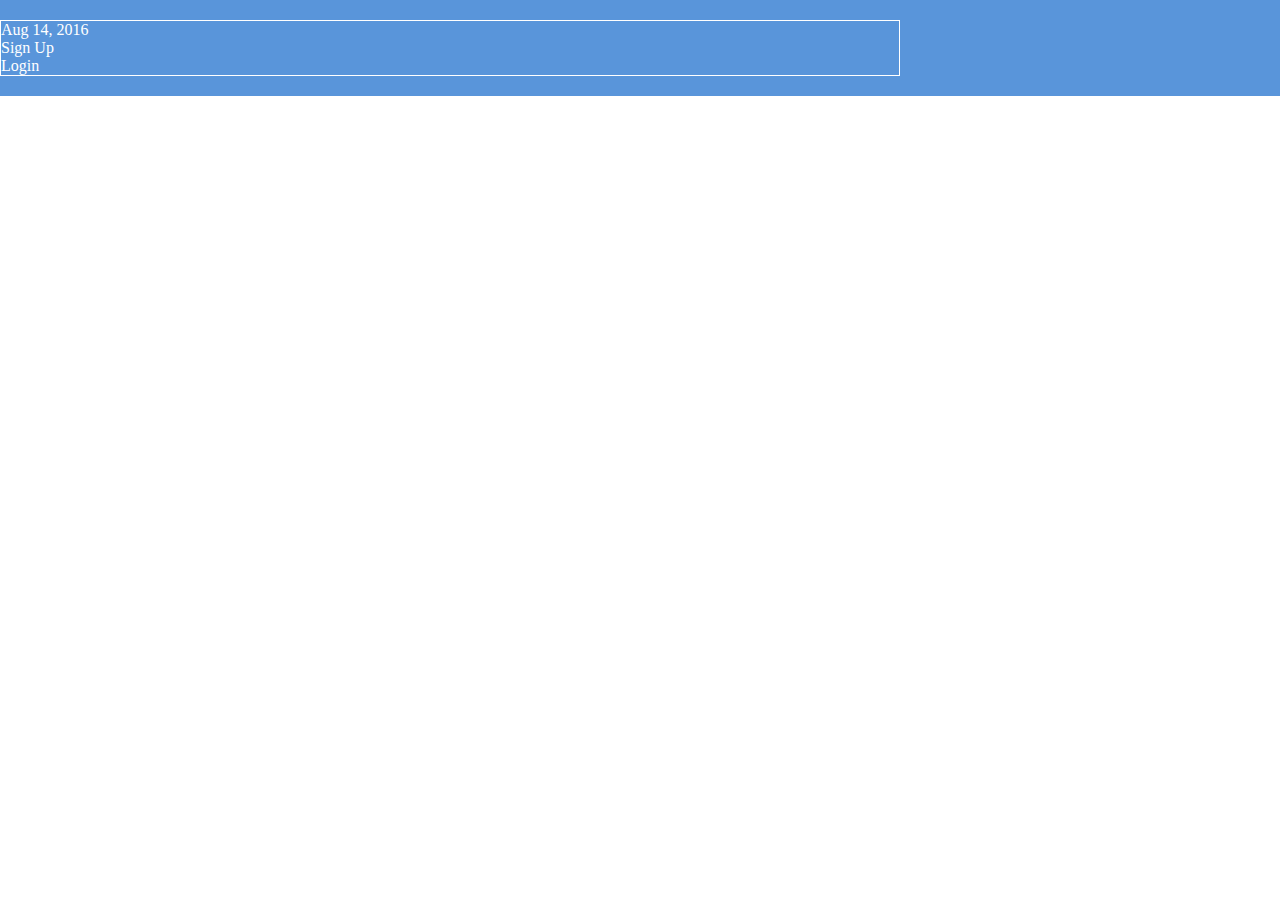
==== flexbox2.0.html @ 16e9590b "firstattempt" ====
<!DOCTYPE html>
<html lang='en'>
  <head>
    <meta charset='UTF-8'/>
    <title>Some Web Page</title>
    <link rel='stylesheet' href='styles.css'/>
  </head>
  <body>
    <div class='menu-container'>
      <div class='menu'>
        <div class='date'>Aug 14, 2016</div>
        <div class='signup'>Sign Up</div>
        <div class='login'>Login</div>
      </div>
    </div>
  </body>
</html>
---- styles.css ----
* {
    margin: 0;
    padding: 0;
    box-sizing: border-box;
  }
  
  .menu-container {
    color: #fff;
    background-color: #5995DA;  /* Blue */
    padding: 20px 0;
  }
  
  .menu {
    border: 1px solid #fff;  /* For debugging */
    width: 900px;
  }
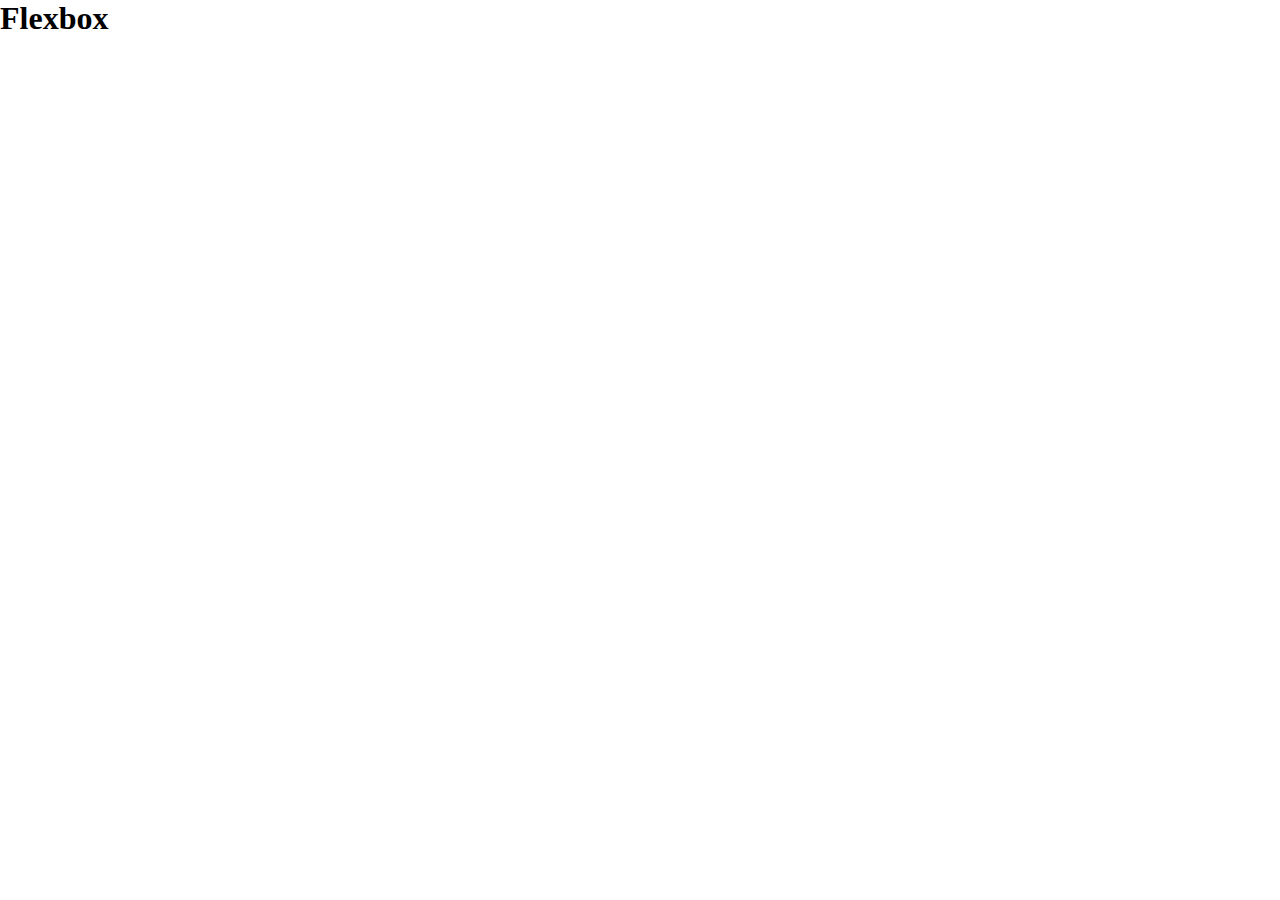
==== commit 31560436: "change" ====
--- a/flexbox2.0.html
+++ b/flexbox2.0.html
@@ -6,12 +6,7 @@
     <link rel='stylesheet' href='styles.css'/>
   </head>
   <body>
-    <div class='menu-container'>
-      <div class='menu'>
-        <div class='date'>Aug 14, 2016</div>
-        <div class='signup'>Sign Up</div>
-        <div class='login'>Login</div>
-      </div>
-    </div>
+    <h1>Flexbox</h1>
+
   </body>
 </html>--- a/styles.css
+++ b/styles.css
@@ -5,10 +5,19 @@
   }
   
   .menu-container {
-    color: #fff;
-    background-color: #5995DA;  /* Blue */
-    padding: 20px 0;
-  }
+        /* ... */
+  display: flex;
+}
+
+.menu-container {
+        /* ... */
+  display: flex;
+}
+
+.menu-container {
+    /* ... */
+display: flex;
+}
   
   .menu {
     border: 1px solid #fff;  /* For debugging */
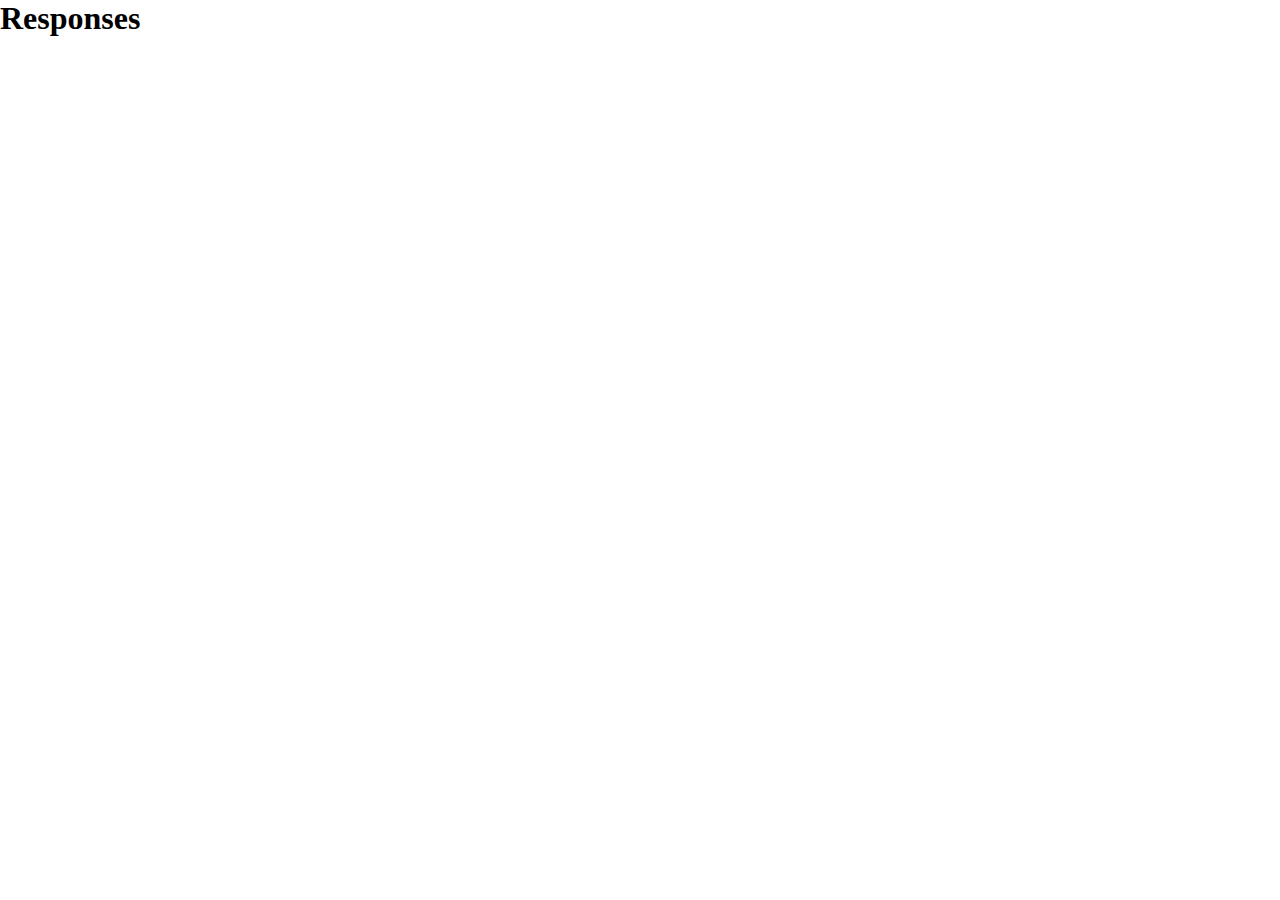
==== commit 3738aa92: "meh" ====
--- a/flexbox2.0.html
+++ b/flexbox2.0.html
@@ -1,12 +1,29 @@
 <!DOCTYPE html>
-<html lang='en'>
+<html lang="en">
+<head>
+    <meta charset="UTF-8">
+    <meta name="viewport" content="width=device-width, initial-scale=1.0">
+    <meta http-equiv="X-UA-Compatible" content="ie=edge">
+    <title>Jessie's site</title>
+
+<head>
+    <meta charset='UTF-8'/>
+    <title>Flexbox</title>
+    <link rel='stylesheet' href='styles.css'/>
+</head>
+<body>
+    <h1>Responses</h1>
+
+
+</body>
+</html>
   <head>
     <meta charset='UTF-8'/>
     <title>Some Web Page</title>
     <link rel='stylesheet' href='styles.css'/>
   </head>
   <body>
-    <h1>Flexbox</h1>
+    <h1></h1>
 
   </body>
 </html>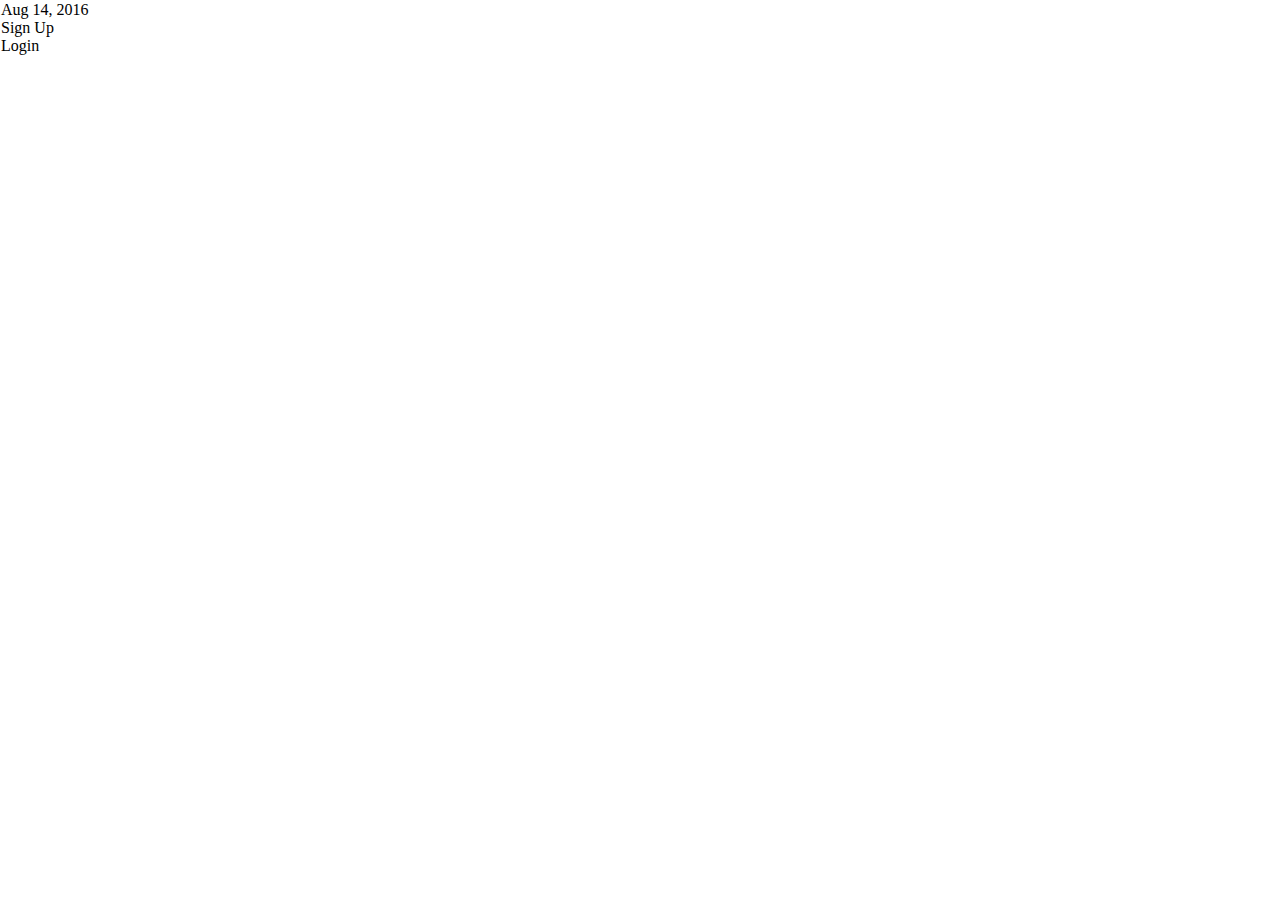
==== commit b3a8b405: "back2basics" ====
--- a/flexbox2.0.html
+++ b/flexbox2.0.html
@@ -1,29 +1,17 @@
 <!DOCTYPE html>
-<html lang="en">
-<head>
-    <meta charset="UTF-8">
-    <meta name="viewport" content="width=device-width, initial-scale=1.0">
-    <meta http-equiv="X-UA-Compatible" content="ie=edge">
-    <title>Jessie's site</title>
-
-<head>
-    <meta charset='UTF-8'/>
-    <title>Flexbox</title>
-    <link rel='stylesheet' href='styles.css'/>
-</head>
-<body>
-    <h1>Responses</h1>
-
-
-</body>
-</html>
+<html lang='en'>
   <head>
     <meta charset='UTF-8'/>
     <title>Some Web Page</title>
     <link rel='stylesheet' href='styles.css'/>
   </head>
   <body>
-    <h1></h1>
-
+    <div class='menu-container'>
+      <div class='menu'>
+        <div class='date'>Aug 14, 2016</div>
+        <div class='signup'>Sign Up</div>
+        <div class='login'>Login</div>
+      </div>
+    </div>
   </body>
 </html>